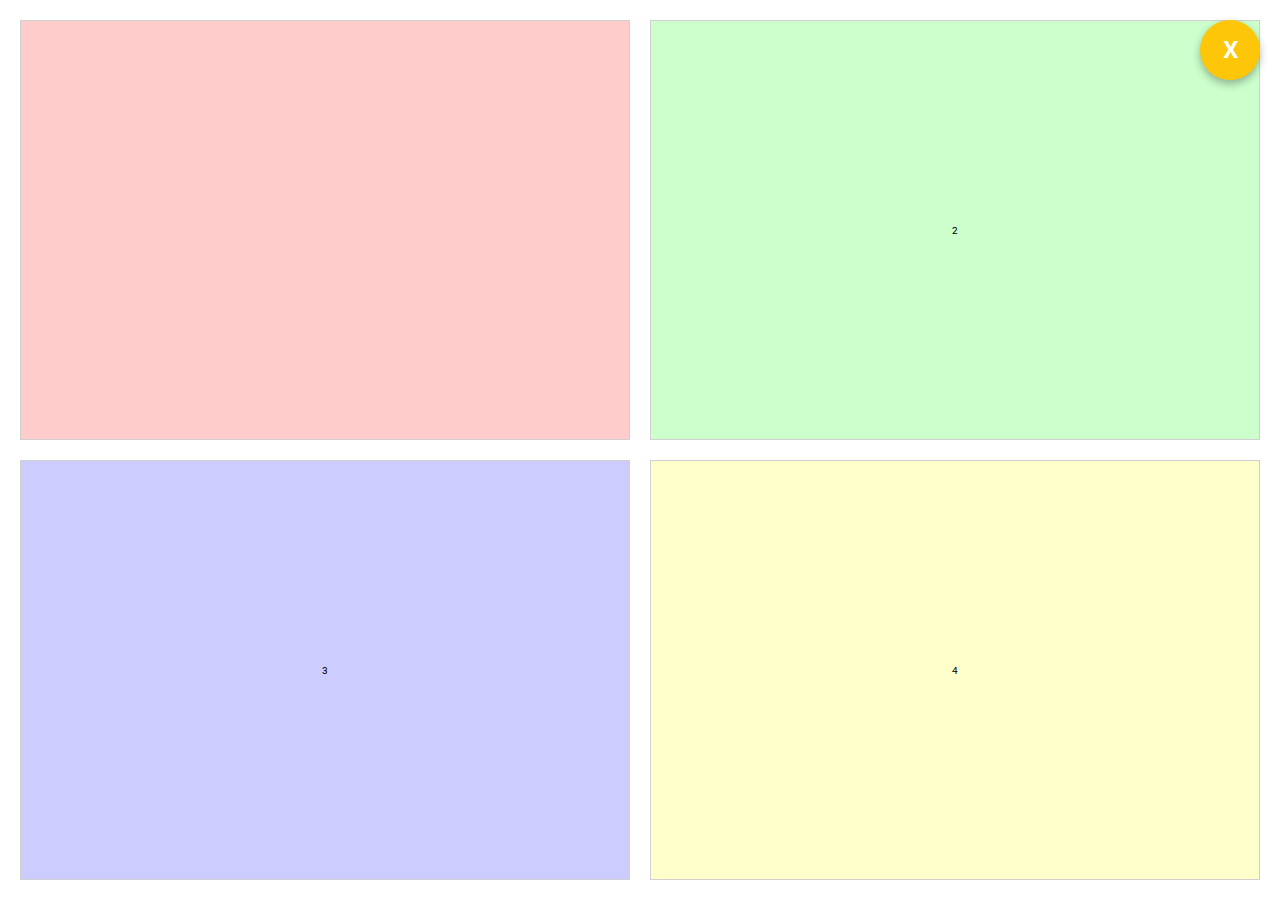
==== arroyo91.html @ a6e4242b "I am doing the modal code" ====
<!DOCTYPE html>
<html lang="es">
<head>
    <meta charset="UTF-8">
    <meta name="viewport" content="width=device-width, initial-scale=1.0">
    <meta name="description" content="Proyecto de canalización del arroyo 91 en Barranquilla para prevenir inundaciones y mejorar la seguridad urbana.">
    <meta name="robots" content="index, follow">
    <meta http-equiv="X-UA-Compatible" content="IE=edge">
    <title>Canalización del Arroyo 91: Prevención de Inundaciones en Barranquilla</title>
    <link rel="stylesheet" href="css/desktop.css">
    <link rel="preconnect" href="https://fonts.googleapis.com">
    <link rel="preconnect" href="https://fonts.gstatic.com" crossorigin>
    <link href="https://fonts.googleapis.com/css2?family=Inter:wght@100;200;300;400;500;600;700;800;900&family=Nunito:ital,wght@0,200..1000;1,200..1000&family=Roboto:ital,wght@0,100;0,300;0,400;0,500;0,700;0,900;1,100;1,300;1,400;1,500;1,700;1,900&display=swap" rel="stylesheet">
    <meta name="x:card" content="summary">
    <meta property="og:title"  content="Canalización del Arroyo 91: Prevención de Inundaciones en Barranquilla" >
    <meta property="og:image"  content="https://i.postimg.cc/W4dbZwN2/Dvp-logo-recortado.jpg">
    <meta property="og:url"  content="https://dvp.com.co/">
    <meta name="x:title" content="Canalización del Arroyo 91: Prevención de Inundaciones en Barranquilla" >
    <meta name="x:image" content="https://i.postimg.cc/W4dbZwN2/Dvp-logo-recortado.jpg">
    <meta name="x:url" content="https://dvp.com.co/">
    <meta property="og:description" content="Proyecto de canalización del arroyo 91 en Barranquilla para prevenir inundaciones y mejorar la seguridad urbana.">
    <meta name="twitter:description" content="Proyecto de canalización del arroyo 91 en Barranquilla para prevenir inundaciones y mejorar la seguridad urbana.">
    <meta name="og:type" content="website">
    <link rel="apple-touch-icon" sizes="57x57" href="https://i.postimg.cc/kXPRW4h0/apple-icon-57x57.png">
    <link rel="apple-touch-icon" sizes="60x60" href="https://i.postimg.cc/XJyXCSKN/apple-icon-60x60.png">
    <link rel="apple-touch-icon" sizes="72x72" href="https://i.postimg.cc/XJ06QRSY/apple-icon-72x72.png">
    <link rel="apple-touch-icon" sizes="76x76" href="https://i.postimg.cc/ZRL2j0xw/apple-icon-76x76.png">
    <link rel="apple-touch-icon" sizes="114x114" href="https://i.postimg.cc/gkL42nL1/apple-icon-114x114.png">
    <link rel="apple-touch-icon" sizes="120x120" href="https://i.postimg.cc/Hk4wr5Yv/apple-icon-120x120.png">
    <link rel="apple-touch-icon" sizes="144x144" href="https://i.postimg.cc/j5CP3FzB/apple-icon-144x144.png">
    <link rel="apple-touch-icon" sizes="152x152" href="https://i.postimg.cc/YqFz3s7h/apple-icon-152x152.png">
    <link rel="apple-touch-icon" sizes="180x180" href="https://i.postimg.cc/W45GzRGf/apple-icon-180x180.png">
    <link rel="icon" type="image/png" sizes="192x192"  href="https://i.postimg.cc/J7Kvm0GK/android-icon-192x192.png">
    <link rel="icon" type="image/png" sizes="32x32" href="https://i.postimg.cc/DzRzBBnw/favicon-96x96.png">
    <link rel="icon" type="image/png" sizes="96x96" href="https://i.postimg.cc/28sw-fNF2/favicon-96x96.png">
    <link rel="icon" type="image/png" sizes="16x16" href="https://i.postimg.cc/PfWqQWcd/favicon-16x16.png">
    <link rel="manifest" href="/asset/favicon/manifest.json">
    <meta name="msapplication-TileColor" content="#000000">
    <meta name="msapplication-TileImage" content="https://i.postimg.cc/j5CP3FzB/apple-icon-144x144.png">
    <meta name="theme-color" content="#000000">

</head>
<body>
    <main class="main--fotos">
        <section class="grid-section">
            <!-- Ejemplo de elementos dentro de la grid -->
            <div class="grid-section__item"></div>
            <div class="grid-section__item">2</div>
            <div class="grid-section__item">3</div>
            <div class="grid-section__item">4</div>
            <!-- Agrega más elementos según sea necesario -->
        </section>
        <a href="index.html#experiencia" class="close-button">X</a>

    </main>
    
</body>
---- css/desktop.css ----
*{
    padding: 0;
    margin: 0;
    box-sizing: border-box;
    text-decoration: none;
    list-style: none;
}

html{
    font-size: 62.5%;
    font-family: "Roboto", sans-serif;
}

.roboto-thin {
    font-family: "Roboto", sans-serif;
    font-weight: 100;
    font-style: normal;
  }
  
  .roboto-light {
    font-family: "Roboto", sans-serif;
    font-weight: 300;
    font-style: normal;
  }
  
  .roboto-regular {
    font-family: "Roboto", sans-serif;
    font-weight: 400;
    font-style: normal;
  }
  
  .roboto-medium {
    font-family: "Roboto", sans-serif;
    font-weight: 500;
    font-style: normal;
  }
  
  .roboto-bold {
    font-family: "Roboto", sans-serif;
    font-weight: 700;
    font-style: normal;
  }
  
  .roboto-black {
    font-family: "Roboto", sans-serif;
    font-weight: 900;
    font-style: normal;
  }
  
  .roboto-thin-italic {
    font-family: "Roboto", sans-serif;
    font-weight: 100;
    font-style: italic;
  }
  
  .roboto-light-italic {
    font-family: "Roboto", sans-serif;
    font-weight: 300;
    font-style: italic;
  }
  
  .roboto-regular-italic {
    font-family: "Roboto", sans-serif;
    font-weight: 400;
    font-style: italic;
  }
  
  .roboto-medium-italic {
    font-family: "Roboto", sans-serif;
    font-weight: 500;
    font-style: italic;
  }
  
  .roboto-bold-italic {
    font-family: "Roboto", sans-serif;
    font-weight: 700;
    font-style: italic;
  }
  
  .roboto-black-italic {
    font-family: "Roboto", sans-serif;
    font-weight: 900;
    font-style: italic;
  }
  

:root{
    --white-color: #ffffff;
    --second-white-color: #fafafa;
    --principal-black-color: #0d131a;
    --second-black-color: #0d131a;
    --button-color: #fdc609;
    --principal-gris-color: #b8c0cc;
    --second-gris-color: #88888d;
}

/*Header*/


header {
    display: flex;
    align-items: center;
    justify-content: flex-start; /* Alinea los elementos al inicio, manteniendo el logo a la izquierda */
    padding: 30px;
    background-color: var(--white-color);
    font-size: 1.6rem;
    position: fixed; /* Hace que el header sea fijo */
    top: 0; /* Alinea el header en la parte superior */
    width: 100%; /* Asegura que el header tenga un ancho completo */
    z-index: 1000;
}

.contenedor-logo img {
    width: 40px; /* Establece el ancho del logo */
    height: 40px; /* Establece la altura del logo */
    border-radius: 50%; /* Hace que el logo sea redondo */
    object-fit: cover; /* Asegura que la imagen cubra el espacio sin deformarse */
}

nav {
    display: flex;
    justify-content: center; /* Centra los enlaces dentro del nav */
    flex-grow: 1; /* Permite que el nav ocupe todo el espacio restante */
}

nav a {
    margin: 0 15px;
    text-decoration: none;
    color: var(--principal-black-color);
}

nav a:hover {
    color: var(--button-color);
}

nav a.active {
    border-bottom: 2px solid var(--button-color); /* Añade una línea debajo del enlace activo */
    padding-bottom: 5px; /* Opcional: Ajusta el padding para que el texto no esté demasiado cerca de la línea */
}


/* This is the main section */

main {
    margin-top: 144px; /* Ajusta este valor según la altura real de tu header */
}

/*This part is main section presentation*/

.main__section--presentacion {
    padding: 0 90px 40px 90px;
    display: flex;
    flex-direction: column;
    align-items: center;
    justify-content: center;
    text-align: center;
}

.main__section--presentacion--son{
    margin-bottom: 20px;
}

.main__section--presentacion-logo{
    width: 80%;
    height: 60vh;
    margin-bottom: 10px;
}

.main__section--presentacion h1 {
    font-size: 6.4rem;
    color: var(--principal-black-color);
}

.main__section--presentacion p {
    font-size: 1.6rem;
    color: var(--principal-black-color);
    line-height: 1.6;
}

.contact-button {
    display: inline-block;
    background-color: var(--button-color);
    color: var(--second-white-color);
    padding: 20px 80px; /* Ajustado para un alto de 60px y ancho de 30px de texto */
    text-decoration: none;
    border-radius: 5px; /* Opcional: añade redondeo a tu botón */
    font-size: 1.6rem;
    margin-bottom: 60px;
    border-radius: 5px; /* Opcional: añade redondeo a tu botón */
    transition: background-color 0.3s ease, color 0.3s ease;
}

.main__section--presentacion .contact-button:hover {
    background-color: var(--second-white-color); /* Invierte los colores */
    color: var(--button-color);
    transform: scale(1.1); /* Aumenta el tamaño ligeramente */
}

.youtube-video{
    width: 60%;
    height: 60vh;
}

/*Here star main__section--quienessomos*/


.main__section--quienessomos {
    padding: 0 90px 90px 90px;
    width: 100%;
    display: flex;
    flex-direction: column;
    align-items: center;
    justify-content: center; /* Centra el contenido verticalmente si deseas */
    min-height: 100vh; 
}

.main__section--quienessomos__title {
    font-size: 4.8rem;
    color: var(--principal-black-color);
    text-align: center;
}

.main__section--quienessomos__description {
    font-size: 1.6rem;
    width: 70%;
    color: var(--principal-black-color);
    margin-top: 20px; /* Espacio entre el título y el párrafo */
    text-align: center; /* Centra el texto del párrafo */
    line-height: 1.6;
}

.main__section--quienessomos__image {
    width: 80%;
    height: 400px;
    object-fit: cover; /* Asegura que la imagen cubra el espacio asignado sin deformarse */
    margin-top: 20px; /* Espacio entre el párrafo y la imagen */
}

/* Responsividad */
@media (max-width: 768px) {
    .main__section--quienessomos {
        padding: 0 20px 20px 20px; /* Ajuste de padding para dispositivos más pequeños */
    }

    .main__section--quienessomos__image {
        width: 100%; /* La imagen ocupa todo el ancho en dispositivos más pequeños */
        height: auto; /* Altura automática para mantener la proporción */
    }
}


/*Here star main section nuestros servicios */

.main__section--nuestros-servicios {
    padding: 40px;
    background-color: #f7f7f7;
    position: relative;
    flex-direction: column;
    
}

.main__section--nuestros-servicios__title{
    font-size: 3.6rem;
    color: var(--second-black-color);
    margin-bottom: 40px;

}

.ourService__wrappa{

    display: flex;
    gap: 40px;
    overflow: hidden;
}

.ourService__card{
    display: flex;
    height: 220px;
    width: 50%;
    min-width: 50%;
    gap: 20px;
}
.ourService__card--img{
    width: 40%;
}

.ourService__card--img img {
    object-fit: cover;
    width: 100%;
    height: 220px;
}

.ourService__information{
    width: 60%;
    padding-top: 20px;
}

.ourService__information--title{
    font-size: 2.2rem;
    color: var(--principal-black-color);
    margin-bottom: 10px;
}

.ourService__information--p{
    font-size: 1.6rem;
    line-height: 1.6;
    color: var(--second-black-color);
}

/* Arrow code*/

.scroll-btn {
    display: none;
    position: absolute;
    top: 60%;
    transform: translateY(-50%);
    z-index: 10;
    background-color: var(--button-color); /* Cambia esto según el esquema de colores de tu sitio */
    color: var(--principal-black-color); /* Asume que tienes esta variable de color */
    border: none;
    cursor: pointer;
    width: 60px;
    height: 60px;
    border-radius: 50%; /* Botones circulares */
    
    align-items: center;
    justify-content: center;
    font-size: 30px;
    box-shadow: 0 4px 8px rgba(0, 0, 0, 0.2); /* Sombra suave */
    transition: transform 0.3s ease, box-shadow 0.3s ease;
}

.scroll-btn:hover {
    transform: translateY(-50%) scale(1.1); /* Efecto de levitación y crecimiento */
    box-shadow: 0 6px 12px rgba(0, 0, 0, 0.3); /* Sombra más pronunciada al hacer hover */
}

.main__section--nuestros-servicios:focus .scroll-btn {
    display: flex;
}

.scroll-btn.left {
    left: 10px; /* Ajusta según necesidad */
}

.scroll-btn.right {
    right: 10px; /* Ajusta según necesidad */
}

.ourService__wrappa {
    overflow-x: scroll; /* Permite desplazamiento horizontal */
    scroll-behavior: smooth;
    display: flex;
    gap: 40px;
}

/* Ocultar scrollbar para una apariencia limpia */
.ourService__wrappa::-webkit-scrollbar {
    display: none;
}

.ourService__wrappa {
    -ms-overflow-style: none; /* IE and Edge */
    scrollbar-width: none; /* Firefox */
}


/* Animation cards */



        /* Card section */

        .card{
            box-shadow: 8px 14px 38px rgb(39 44 49 / 6%), 1px 3px 8px rgb(39 44 49 / 3%);
            display: flex;
            flex-direction: column;
            overflow: hidden;
            margin: 0 0 40px;
            padding: 20px 20px 20px 20px;
            min-height: 220px;
            border-bottom: 1px solid var(--border-color);
            background-color: var(--second-white-color);
            position: relative;
            border-radius: 12px;
            max-width: 360px;
        }

        /* Cuando el dispositivo tiene un ancho mayor a 720px */
        @media (min-width: 720px) {
            .card {
                min-width: 390px;
            }
        }

/* Cuando el dispositivo tiene un ancho mayor a 920px */

        
        .card__a{
            position: relative;
            display: block;
            overflow: hidden;
            border-radius: 8px;
        }
        
        .card__img{
           width: 100%;
           height: 200px; 
           object-fit: cover;
           background: no-repeat 50%;
        }
        
        .card__info{
            flex-grow: 1;
            display: flex;
            flex-direction: column;
            justify-content: space-between;
        
        }
        
        .card__infoContent{
            position: relative;
            display: block;
        }
        
        .card__h2{
            margin: 15px 0 0;
            font-size: 2.2rem;
            color: #1B1A17;
            color: var(--principal-black-color);
            font-weight: 500;
            line-height: 2.85rem;
        }
        
        .card__description{
            font-size: 1.6rem;
            max-width: 56em;
            color: #1B1A17;
            color: var(--principal-black-color);
            font-weight: 300;
            margin-top: 15px;
        }
        
        .card__p{
            line-height: 2.4rem;
        }
        
        .card__author{
            display: flex;
            flex-direction: row;
            align-items: center;
        }
        
        .card__authorAvatar{
            width: 36px;
            height: 36px;
            background-position: center;
            background-size: cover;
            background-repeat: no-repeat;
            background-image: url("https://i.ibb.co/N34xb91/Avatar.jpg");
            border-radius: 50%;
        }
        
        .card__authorInfo{
            display: flex;
            flex-direction: column;
            margin-left: 10px;
        }
        
        .card__authorName{
            color: #434952;
            color: var(--principal-text-color);
            font-size: 1.2rem;
            line-height: 1.8rem;
            font-weight: 600;
        }
        
        .card__authorData{
            color: #738A94;
            color: var(--description-perfil-color);
            font-size: 1.2rem;
            font-weight: 400;
        }



/* Here start empresas que confian en nosotros code */

.main__section--empresasQueConfian {
    display: flex;
    align-items: center;
    overflow: hidden;
    white-space: nowrap;
    width: 100%;
    height: 60px;
    padding: 0 80px 0 0;
    background-color: var(--white-color);
    margin-top: 20px;
    margin-bottom: 20px;
}

.empresas-fijo {
    margin-right: 30px; /* Espacio antes de la cinta corredora */
    color: var(--principal-black-color);
    font-size: 2rem;
    font-weight: 700;
    font-style: italic;
    z-index: 2;
    background-color: var(--white-color);
    padding: 0 20px 0 40px;
}

.empresas-desplazamiento {
    display: inline-block;
    animation: desplazamiento 20s linear infinite; /* Ajusta la duración según la necesidad */
    color: var(--button-color);
    font-size: 2rem;
    font-weight: 700;
    z-index: 1;
    
    
}

.empresas-desplazamiento span {
    margin-right: 30px; /* Espacio entre nombres de empresas */
}

@keyframes desplazamiento {
    from {
        transform: translateX(0%);
    }
    to {
        transform: translateX(-50%);
    }
}

/* Main section experiencia */

.main__section--experiencia {
    display: grid;
    grid-template-columns: repeat(3, 1fr); /* Crea 3 columnas de igual tamaño */
    grid-template-rows: repeat(3, auto); /* Crea 3 filas que se ajustan al contenido */
    gap: 20px; /* Espacio entre filas y columnas */
    padding: 0 40px 40px 40px; /* Espacio alrededor del contenido dentro de la sección */
    background-color: white; /* Color de fondo de la sección */
}

.card__transition{
    transition: transform 500ms;
    min-width: 400px;
}

.card__transition:hover{
    transform: scale(1.1);
    transition: transform 500ms;
}

/* Modal code */


/* Estilos para el modal */

/* Main section contacto */

.main__section--contacto{
    width: 100%;
    display: flex;
  flex-direction: column;
  align-items: center;
  justify-content: center;
  row-gap: 20px;
}

.contacto__titulo{
    color: var(--principal-black-color);
    font-size: 4.8rem;
}

.contacto__texto{
    
    color: var(--principal-black-color);
    font-size: 1.6rem;
    text-align: center;
    line-height: 1.6;
}

.main__section--contacto {
    background-color: #f7f7f7;
    padding: 50px 0;
  }
  
  .formulario__contenedor {
    width: 500px;
    margin: 0 auto;
    padding: 20px;
    border: 1px solid #ccc;
    border-radius: 10px;
    box-shadow: 0 4px 8px rgba(0, 0, 0, 0.1), 0 6px 20px rgba(0, 0, 0, 0.1);
  }
  
  .formulario__titulo {
    text-align: center;
    margin-bottom: 20px;
  }
  
  .formulario {
    display: flex;
    flex-direction: column;
  }
  
  .formulario__campo {
    margin-bottom: 20px;
    display: flex;
    flex-direction: column;
    align-items: flex-start;
    width: 100%;
  }
  
  .formulario__label {
    width: 100%;
    margin-bottom: 5px;
    margin-left: 0;
    font-size: 1.4rem;
  }
  
  .formulario__input,
  .formulario__textarea {
    padding: 10px;
    border: 1px solid #ccc;
    border-radius: 5px;
    width: 100%;
    box-sizing: border-box;
  }

  .formulario__input{
    width: 100%;
    height: 40px;
  }
  
  .formulario__textarea {
    height: 100px;
  }
  
  .formulario__boton {
    cursor: pointer;
    background-color: var(--button-color);
    color: #fff;
    border: none;
    padding: 10px 20px;
    border-radius: 5px;
    margin-top: 5px;
    display: block; /* Hace que el botón sea un bloque para permitir márgenes automáticos */
    margin-left: auto; /* Establece el margen izquierdo a auto */
    margin-right: auto;
    transition: background-color 0.3s ease, transform 0.3s ease;
    width: 160px;
    height: 40px;
    font-size: 1.6rem;
  }
  
  .formulario__boton:hover, .formulario__boton:focus {
    background-color: #333; /* Color de fondo más oscuro al pasar el ratón por encima */
    transform: scale(1.05); /* Escala el botón ligeramente para dar sensación de elevación */
    outline: none; /* Remueve el contorno en foco para navegación con teclado */
  }

  .formulario__boton:active {
    transform: scale(0.95); /* Efecto de "presionado" al hacer clic */
  }
  
  /* Media queries para responsive */
  
  @media (max-width: 768px) {
    .formulario__contenedor {
      width: 90%;
    }
}


  
/* This is the footer section */

.footer {
    display: grid;
    grid-template-columns: repeat(3, 1fr); /* Crea una grilla de 3 columnas */
    gap: 20px; /* Espacio entre columnas */
    padding: 50px;
    background-color: var(--white-color);
    color: var(--principal-black-color);
    width: 100%;
}

.footer__column {
    display: flex; /* Esto habilita Flexbox para este contenedor */
    flex-direction: column; /* Organiza los hijos en una columna */
    align-items: center; /* Centra los elementos hijos horizontalmente */
    justify-content: center; /* Centra los elementos hijos verticalmente */
    text-align: center; /* Asegura que el texto también esté centrado */
    height: 100%; 
}

.footer__title {
    margin: 0 0 10px; /* Espacio debajo del título */
    font-size: 2.4rem;
    text-align: center;
}

.footer__content {
    margin: 8px 0; /* Espacio entre párrafos */
    font-size: 1.6rem;
    color: var(--principal-black-color);
    font-style: italic;
    text-align: center;

}

.footer__column--icons {
    display: flex;
  flex-direction: column;
  justify-content: flex-start; /* Mantiene h3 en la parte superior */
  align-items: center;
  

} 

.footer__icons-father{
   
  display: flex;
  justify-content: center; /* Centra los íconos horizontalmente */
  align-items: center;
}

.footer__icons-father a{
    width: 40px;
    height: 40px;
    margin-left: 5px;
}

.footer__icons-father a img{
    width: 40px;
    height: 40px;
}

/* Here start the code to arroyo */


.main--fotos{
    width: 100%;
    height: 100vh;
    margin-top: 0;
    display: flex; /* Usa flexbox para centrar la sección de la grid */
    justify-content: center;
    align-items: center;
    padding: 20px;
   
}

.grid-section {
    display: grid;
    width: 100%; /* Ancho al 100% del contenedor */
    height: 100%; /* Altura al 100% del contenedor */
    grid-template-columns: repeat(4, 1fr); /* 4 columnas */
    grid-template-rows: repeat(4, 1fr); /* 4 filas */
    gap: 20px; /* Espacio entre grid items */
}

.grid-section__item:nth-child(1) { 
    background-color: #ffcccc;
    grid-area: 1 / 1 / 3 / 3;
    background-image: url('https://media.istockphoto.com/id/1441270858/es/foto/vista-superior-de-la-reuni%C3%B3n-de-ingenieros-arquitectos-contratistas-y-capataz-en-el-sitio-de.jpg?s=1024x1024&w=is&k=20&c=rfGAK6ORK20ZsE6eSby5KnJxhkBpzPsPIhAsafKVyFA=');
    background-size: cover; /* Asegura que la imagen cubra completamente el div sin distorsionarse */
    background-position: center; /* Centra la imagen en el div */
    background-repeat: no-repeat;
    
} /* Rojo claro */

.grid-section__item:nth-child(2) { 
    background-color: #ccffcc;
    grid-area: 1 / 3 / 3 /5;
} /* Verde claro */

.grid-section__item:nth-child(3) {
     background-color: #ccccff; 
     grid-area: 3 / 1 / 5 / 3;
} /* Azul claro */
.grid-section__item:nth-child(4) {
     background-color: #ffffcc; 
     grid-area: 3 / 3 / 5 / 5;
}

.grid-section__item {
    /* Estilos para los elementos de la grid */
    background-color: #f0f0f0; /* Color de fondo ligero para los items */
    display: flex;
    justify-content: center;
    align-items: center;
    border: 1px solid #d0d0d0; /* Borde sutil */
}

/* Haciendo la grid responsive */
@media (max-width: 768px) {
    .grid-section {
        grid-template-columns: repeat(2, 1fr); /* 2 columnas en pantallas pequeñas */
    }
}

@media (max-width: 480px) {
    .grid-section {
        grid-template-columns: 1fr; /* 1 columna en pantallas muy pequeñas */
    }
}

.close-button {
    display: flex;
    justify-content: center;
    align-items: center;
    width: 60px;
    height: 60px;
    background-color: var(--button-color);
    color: white;
    font-size: 24px; /* Ajusta este valor según necesites */
    font-weight: bold;
    border-radius: 50%;
    position: fixed;
    top: 20px; /* Distancia desde la parte superior de la pantalla */
    right: 20px; /* Distancia desde la parte derecha de la pantalla */
    text-decoration: none;
    box-shadow: 0 4px 8px rgba(0, 0, 0, 0.3); /* Sombra para efecto flotante */
    transition: transform 0.3s ease, box-shadow 0.3s ease; /* Transición suave para hover */
}

.close-button:hover {
    transform: scale(1.1); /* Efecto de crecimiento al pasar el mouse */
    box-shadow: 0 6px 12px rgba(0, 0, 0, 0.5); /* Sombra más pronunciada para efecto flotante */
}
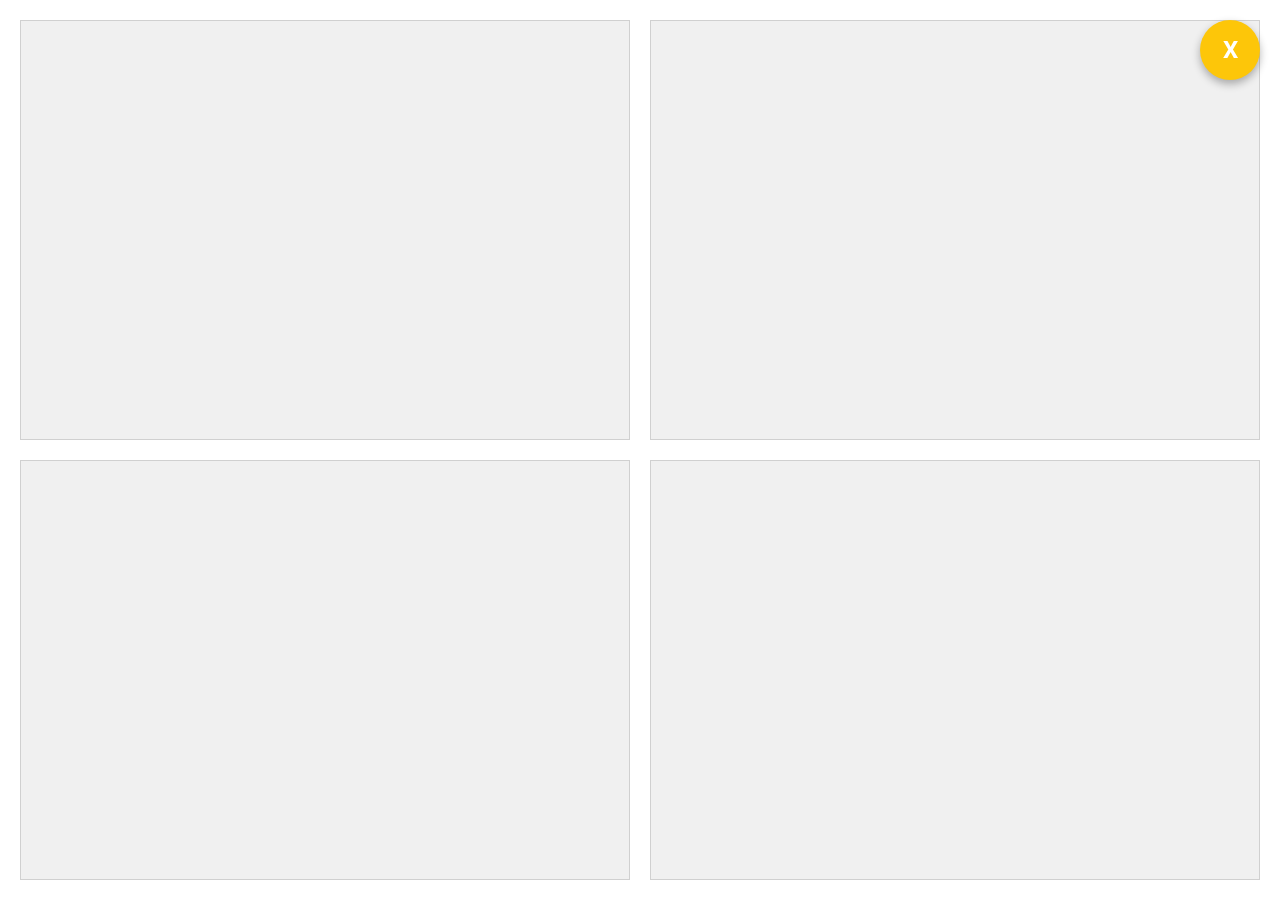
==== commit 525e698e: "I am working in the experience 5" ====
--- a/arroyo91.html
+++ b/arroyo91.html
@@ -45,9 +45,9 @@
         <section class="grid-section">
             <!-- Ejemplo de elementos dentro de la grid -->
             <div class="grid-section__item"></div>
-            <div class="grid-section__item">2</div>
-            <div class="grid-section__item">3</div>
-            <div class="grid-section__item">4</div>
+            <div class="grid-section__item"></div>
+            <div class="grid-section__item"></div>
+            <div class="grid-section__item"></div>
             <!-- Agrega más elementos según sea necesario -->
         </section>
         <a href="index.html#experiencia" class="close-button">X</a>
--- a/css/desktop.css
+++ b/css/desktop.css
@@ -97,30 +97,39 @@
 /*Header*/
 
 
-header {
-    display: flex;
-    align-items: center;
-    justify-content: flex-start; /* Alinea los elementos al inicio, manteniendo el logo a la izquierda */
-    padding: 30px;
-    background-color: var(--white-color);
+.main__section--presentacion--header{
+    display: flex;
+    align-items: center;
+    justify-content: space-between; /* Alinea los elementos al inicio, manteniendo el logo a la izquierda */
     font-size: 1.6rem;
-    position: fixed; /* Hace que el header sea fijo */
+    position: absolute; /* Hace que el header sea fijo */
     top: 0; /* Alinea el header en la parte superior */
     width: 100%; /* Asegura que el header tenga un ancho completo */
     z-index: 1000;
+    height: 100px;
+    height: 18vh;
+    padding: 0 40px 0 40px;
 }
 
 .contenedor-logo img {
-    width: 40px; /* Establece el ancho del logo */
-    height: 40px; /* Establece la altura del logo */
-    border-radius: 50%; /* Hace que el logo sea redondo */
-    object-fit: cover; /* Asegura que la imagen cubra el espacio sin deformarse */
+    width: 180px; 
+    height: 80%; 
 }
 
 nav {
     display: flex;
-    justify-content: center; /* Centra los enlaces dentro del nav */
-    flex-grow: 1; /* Permite que el nav ocupe todo el espacio restante */
+    justify-content: center;
+    height: 100%;
+    align-items: center;
+}
+
+.nav__a{
+  
+    display: flex;
+    justify-content: center;
+    color: var(--white-color);
+    font-size: 1.8rem;
+    font-weight: bold;
 }
 
 nav a {
@@ -134,16 +143,19 @@
 }
 
 nav a.active {
-    border-bottom: 2px solid var(--button-color); /* Añade una línea debajo del enlace activo */
-    padding-bottom: 5px; /* Opcional: Ajusta el padding para que el texto no esté demasiado cerca de la línea */
+    background-color: var(--button-color);
+    align-items: center;
+    color: var(--white-color);
+    width: 100px;
+    height: 100%;
 }
 
 
 /* This is the main section */
-
-main {
-    margin-top: 144px; /* Ajusta este valor según la altura real de tu header */
-}
+/* 
+/* main {
+    margin-top: 108px; /* Ajusta este valor según la altura real de tu header 
+}  */
 
 /*This part is main section presentation*/
 
@@ -154,10 +166,41 @@
     align-items: center;
     justify-content: center;
     text-align: center;
+    width: 100%;
+    height: 100vh;
+    background-position: center;
+    background-size: cover; 
+     background-repeat: no-repeat;
+    background-image: url("https://i.ibb.co/mzVBdCQ/Whats-App-Image-2024-03-01-at-8-36-02-AM.jpg");
+    position: relative;
+}
+
+.header-fijo {
+    background-color: white;
+    color: black; /* Este estilo aplicará a los textos directamente dentro del header, pero no necesariamente a los links */
+}
+
+.header-fijo .nav__a {
+    color: var(--principal-black-color); /* Asegura que los links dentro del nav tengan texto negro */
+    font-weight: 300;
+    font-size: 1.6rem;
+}
+
+
+.main__section--presentacion--background{
+    width: 100%;
+    height: 100vh;
+    background-color: #003366;
+    top: 0;
+    position: absolute;
+    opacity: 0.2;
+    z-index: 0;
 }
 
 .main__section--presentacion--son{
     margin-bottom: 20px;
+    position: absolute;
+    z-index: 8; 
 }
 
 .main__section--presentacion-logo{
@@ -168,13 +211,16 @@
 
 .main__section--presentacion h1 {
     font-size: 6.4rem;
-    color: var(--principal-black-color);
+    color: var(--white-color);
+    top: 180px;
 }
 
 .main__section--presentacion p {
-    font-size: 1.6rem;
-    color: var(--principal-black-color);
+    font-size: 2.2rem;
+    color: var(--white-color);
     line-height: 1.6;
+    font-weight: 500;
+    top: 260px;
 }
 
 .contact-button {
@@ -184,10 +230,12 @@
     padding: 20px 80px; /* Ajustado para un alto de 60px y ancho de 30px de texto */
     text-decoration: none;
     border-radius: 5px; /* Opcional: añade redondeo a tu botón */
-    font-size: 1.6rem;
+    font-size: 1.8rem;
     margin-bottom: 60px;
     border-radius: 5px; /* Opcional: añade redondeo a tu botón */
     transition: background-color 0.3s ease, color 0.3s ease;
+    font-weight: 500;
+    top: 340px;
 }
 
 .main__section--presentacion .contact-button:hover {
@@ -205,7 +253,7 @@
 
 
 .main__section--quienessomos {
-    padding: 0 90px 90px 90px;
+    padding: 45px 90px 90px 90px;
     width: 100%;
     display: flex;
     flex-direction: column;
@@ -253,9 +301,10 @@
 
 .main__section--nuestros-servicios {
     padding: 40px;
-    background-color: #f7f7f7;
     position: relative;
     flex-direction: column;
+    background-color: var(--button-color);
+    width: 100%;
     
 }
 
@@ -269,13 +318,13 @@
 .ourService__wrappa{
 
     display: flex;
-    gap: 40px;
+    gap: 20px;
     overflow: hidden;
 }
 
 .ourService__card{
     display: flex;
-    height: 220px;
+    height: 260px;
     width: 50%;
     min-width: 50%;
     gap: 20px;
@@ -297,7 +346,7 @@
 
 .ourService__information--title{
     font-size: 2.2rem;
-    color: var(--principal-black-color);
+    color: var(--second-black-color);
     margin-bottom: 10px;
 }
 
@@ -315,14 +364,13 @@
     top: 60%;
     transform: translateY(-50%);
     z-index: 10;
-    background-color: var(--button-color); /* Cambia esto según el esquema de colores de tu sitio */
-    color: var(--principal-black-color); /* Asume que tienes esta variable de color */
+    background-color: var(--second-white-color); /* Cambia esto según el esquema de colores de tu sitio */
+    color: var(--button-color); /* Asume que tienes esta variable de color */
     border: none;
     cursor: pointer;
     width: 60px;
     height: 60px;
     border-radius: 50%; /* Botones circulares */
-    
     align-items: center;
     justify-content: center;
     font-size: 30px;
@@ -351,7 +399,7 @@
     overflow-x: scroll; /* Permite desplazamiento horizontal */
     scroll-behavior: smooth;
     display: flex;
-    gap: 40px;
+    gap: 20px;
 }
 
 /* Ocultar scrollbar para una apariencia limpia */
@@ -363,6 +411,12 @@
     -ms-overflow-style: none; /* IE and Edge */
     scrollbar-width: none; /* Firefox */
 }
+
+/* En lugar de utilizar :focus, usa :hover para revelar los botones */
+.main__section--nuestros-servicios:hover .scroll-btn {
+    display: flex;
+}
+
 
 
 /* Animation cards */
@@ -492,7 +546,7 @@
     overflow: hidden;
     white-space: nowrap;
     width: 100%;
-    height: 60px;
+    height: 100px;
     padding: 0 80px 0 0;
     background-color: var(--white-color);
     margin-top: 20px;
@@ -502,28 +556,78 @@
 .empresas-fijo {
     margin-right: 30px; /* Espacio antes de la cinta corredora */
     color: var(--principal-black-color);
-    font-size: 2rem;
+    font-size: 3rem;
     font-weight: 700;
     font-style: italic;
     z-index: 2;
     background-color: var(--white-color);
-    padding: 0 20px 0 40px;
+    height: 100%;
+    display: flex;
+    align-items: center;
+    padding: 0 40px 0 40px;
+    /* padding: 0 20px 0 40px; */
 }
 
 .empresas-desplazamiento {
     display: inline-block;
-    animation: desplazamiento 20s linear infinite; /* Ajusta la duración según la necesidad */
+    animation: desplazamiento 5s linear infinite; /* Ajusta la duración según la necesidad */
     color: var(--button-color);
     font-size: 2rem;
     font-weight: 700;
     z-index: 1;
+}
+
+.empresas-desplazamiento__span{
+    display: inline-block;
+    margin-right: 40px; /* Espacio entre nombres de empresas */
+    background-size: cover;
+    background-position: center;
+    background-repeat: no-repeat;
+    width: 240px;
+    height: 60px;
+}
+
+.empresas-desplazamiento__span1{
+    background-image: url("https://sf.ezoiccdn.com/ezoimgfmt/www.vectorlogo.es/wp-content/uploads/2022/06/logo-vector-gobernacion-de-antioquia.jpg?ezimgfmt=ng%3Awebp%2Fngcb1%2Frs%3Adevice%2Frscb1-1");
     
+}
+
+.empresas-desplazamiento__span3 {
+    background-image: url("https://www.barranquilla.gov.co/wp-content/themes/barranquilla/assets/img/logo.svg");
     
 }
 
-.empresas-desplazamiento span {
-    margin-right: 30px; /* Espacio entre nombres de empresas */
-}
+
+.empresas-desplazamiento__span5 {
+    background-image: url("https://www.edu.gov.co/images/logoedu.png");
+    
+}
+
+.empresas-desplazamiento__span6 {
+    background-image: url("https://iconape.com/wp-content/png_logo_vector/mindeporte-colombia.png");
+    
+}
+
+.empresas-desplazamiento__span7 {
+    background-image: url("https://www.enterritorio.gov.co/web/sites/default/files/vida1_1.png");
+    
+}
+
+
+.empresas-desplazamiento__span2{
+    background-image: url("https://www.atlantico.gov.co/images/botones/Logo_Gob_Atl-2024.png");
+    
+}
+
+
+
+.empresas-desplazamiento__span4 {
+    background-image: url("https://www.invias.gov.co/images/logos/logo_invias_nuevo.jpg");
+    
+}
+
+
+
 
 @keyframes desplazamiento {
     from {
@@ -541,8 +645,8 @@
     grid-template-columns: repeat(3, 1fr); /* Crea 3 columnas de igual tamaño */
     grid-template-rows: repeat(3, auto); /* Crea 3 filas que se ajustan al contenido */
     gap: 20px; /* Espacio entre filas y columnas */
-    padding: 0 40px 40px 40px; /* Espacio alrededor del contenido dentro de la sección */
-    background-color: white; /* Color de fondo de la sección */
+    padding: 40px 40px 40px 40px; /* Espacio alrededor del contenido dentro de la sección */
+    background-color: var(--second-gris-color); /* Color de fondo de la sección */
 }
 
 .card__transition{
@@ -764,28 +868,30 @@
     gap: 20px; /* Espacio entre grid items */
 }
 
-.grid-section__item:nth-child(1) { 
-    background-color: #ffcccc;
-    grid-area: 1 / 1 / 3 / 3;
-    background-image: url('https://media.istockphoto.com/id/1441270858/es/foto/vista-superior-de-la-reuni%C3%B3n-de-ingenieros-arquitectos-contratistas-y-capataz-en-el-sitio-de.jpg?s=1024x1024&w=is&k=20&c=rfGAK6ORK20ZsE6eSby5KnJxhkBpzPsPIhAsafKVyFA=');
+.grid-section__item{ 
     background-size: cover; /* Asegura que la imagen cubra completamente el div sin distorsionarse */
     background-position: center; /* Centra la imagen en el div */
     background-repeat: no-repeat;
+}
+
+.grid-section__item:nth-child(1) { 
+    grid-area: 1 / 1 / 3 / 3;
+    background-image: url('https://i.ibb.co/WDg34vb/calle-91-1.jpg');
     
-} /* Rojo claro */
+} 
 
 .grid-section__item:nth-child(2) { 
-    background-color: #ccffcc;
     grid-area: 1 / 3 / 3 /5;
-} /* Verde claro */
+    background-image: url('https://i.ibb.co/yfcZd10/calle-91-canalizacion-2.jpg');
+} 
 
 .grid-section__item:nth-child(3) {
-     background-color: #ccccff; 
      grid-area: 3 / 1 / 5 / 3;
-} /* Azul claro */
+     background-image: url('https://i.ibb.co/G0tPsPM/la-3.jpg');
+} 
 .grid-section__item:nth-child(4) {
-     background-color: #ffffcc; 
      grid-area: 3 / 3 / 5 / 5;
+     background-image: url('https://i.ibb.co/dLMFRdD/4-la-4.jpg');
 }
 
 .grid-section__item {
@@ -833,3 +939,44 @@
     transform: scale(1.1); /* Efecto de crecimiento al pasar el mouse */
     box-shadow: 0 6px 12px rgba(0, 0, 0, 0.5); /* Sombra más pronunciada para efecto flotante */
 }
+
+/* Grid section complejo deportivo de Manati */
+
+.grid-section__item--Manati:nth-child(1) {
+    grid-area: 1 / 1 / 3 / 3;
+    background-image: url('https://i.ibb.co/7QVtfx8/Complejo-deportivo-Manati.jpg');
+}
+
+.grid-section__item--Manati:nth-child(2) {
+    grid-area: 1 / 3 / 3 /5;
+    background-image: url('https://i.ibb.co/QpKJryz/Manati-1.jpg');
+}
+
+.grid-section__item--Manati:nth-child(3) {
+    grid-area: 3 / 1 / 5 / 3;
+    background-image: url('https://i.ibb.co/Vx3hTg1/Manati-2.jpg');
+}
+
+.grid-section__item--Manati:nth-child(4) {
+    grid-area: 3 / 3 / 5 / 5;
+    background-image: url('https://i.ibb.co/MZ6zh43/Manati-3.jpg');
+}
+
+/* Grid section Variante Sabalarga */
+
+.grid-section__item3:nth-child(1) {
+    grid-area: 1 / 1 / 5 / 3;
+    background-image: url('https://i.ibb.co/xgP3tB6/variante-Sabanalarga.jpg');
+}
+
+.grid-section__item3:nth-child(2) {
+    grid-area: 1 / 3 / 5 /5;
+    background-image: url('https://i.postimg.cc/SxKCpsfj/sabanalarga.jpg');
+}
+
+/* Grid Estadio Riohacha */
+
+.grid-section__item--estadioRioacha:nth-child(1) {
+    grid-area: 1 / 1 / 5 / 5;
+    background-image: url('https://i.postimg.cc/g0tPBMkn/Estadio-Riohacha-2022.jpg');
+}